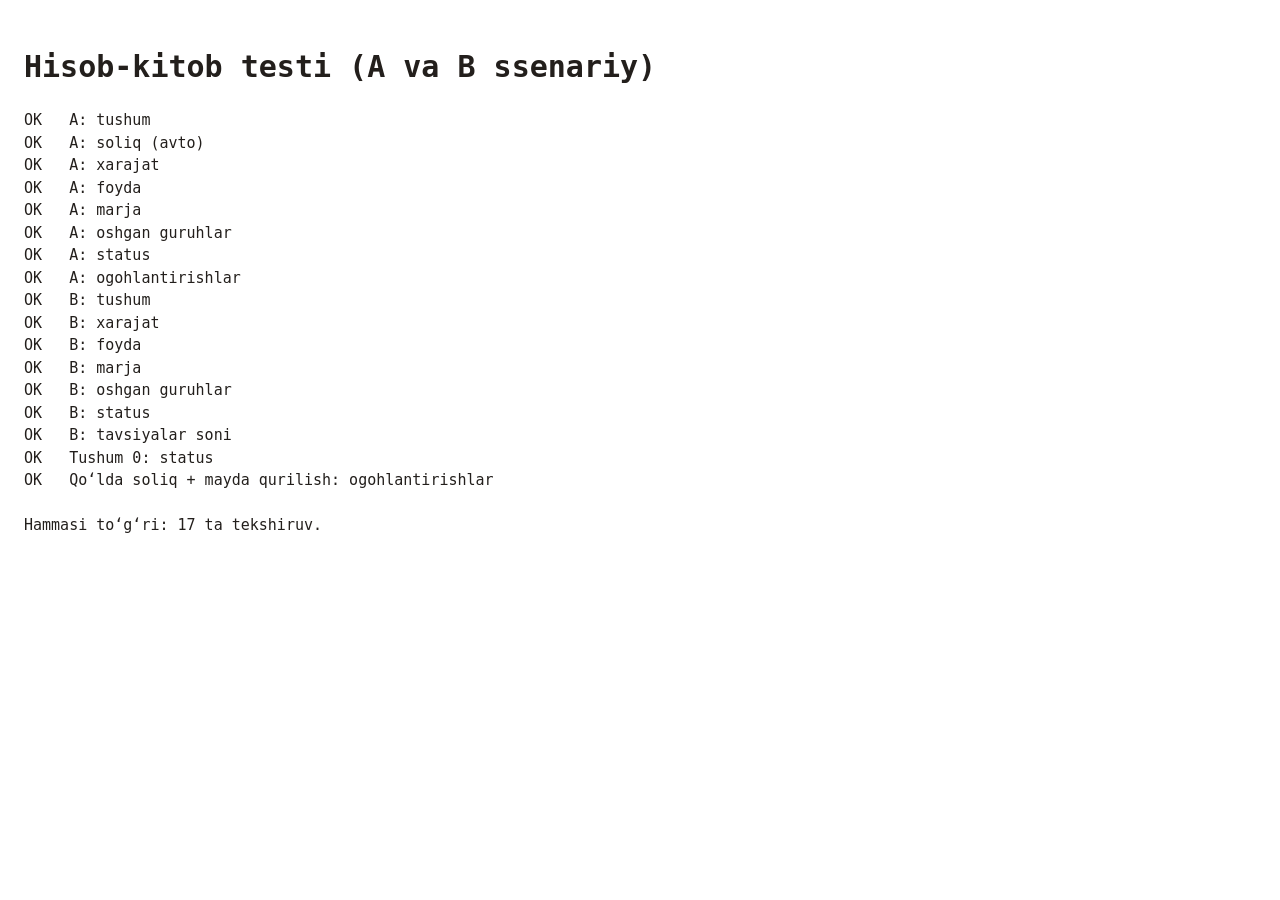
==== tests/hisob.test.html @ a819808a "Filial byudjeti sayti: so'rovnoma, hisob-kitob, PDF va Telegram - 15 ekranli so'rovnoma, natija va l" ====
<!doctype html>
<html lang="uz">
<head>
<meta charset="utf-8">
<meta name="viewport" content="width=device-width, initial-scale=1">
<title>Hisob-kitob testi</title>
<style>body{font:15px/1.5 monospace;padding:16px;color:#231F1C;background:#fff}</style>
</head>
<body>
<h1>Hisob-kitob testi (A va B ssenariy)</h1>
<pre id="natija">Tekshirilmoqda…</pre>
<script src="../app.js"></script>
<script src="hisob.test.js"></script>
</body>
</html>
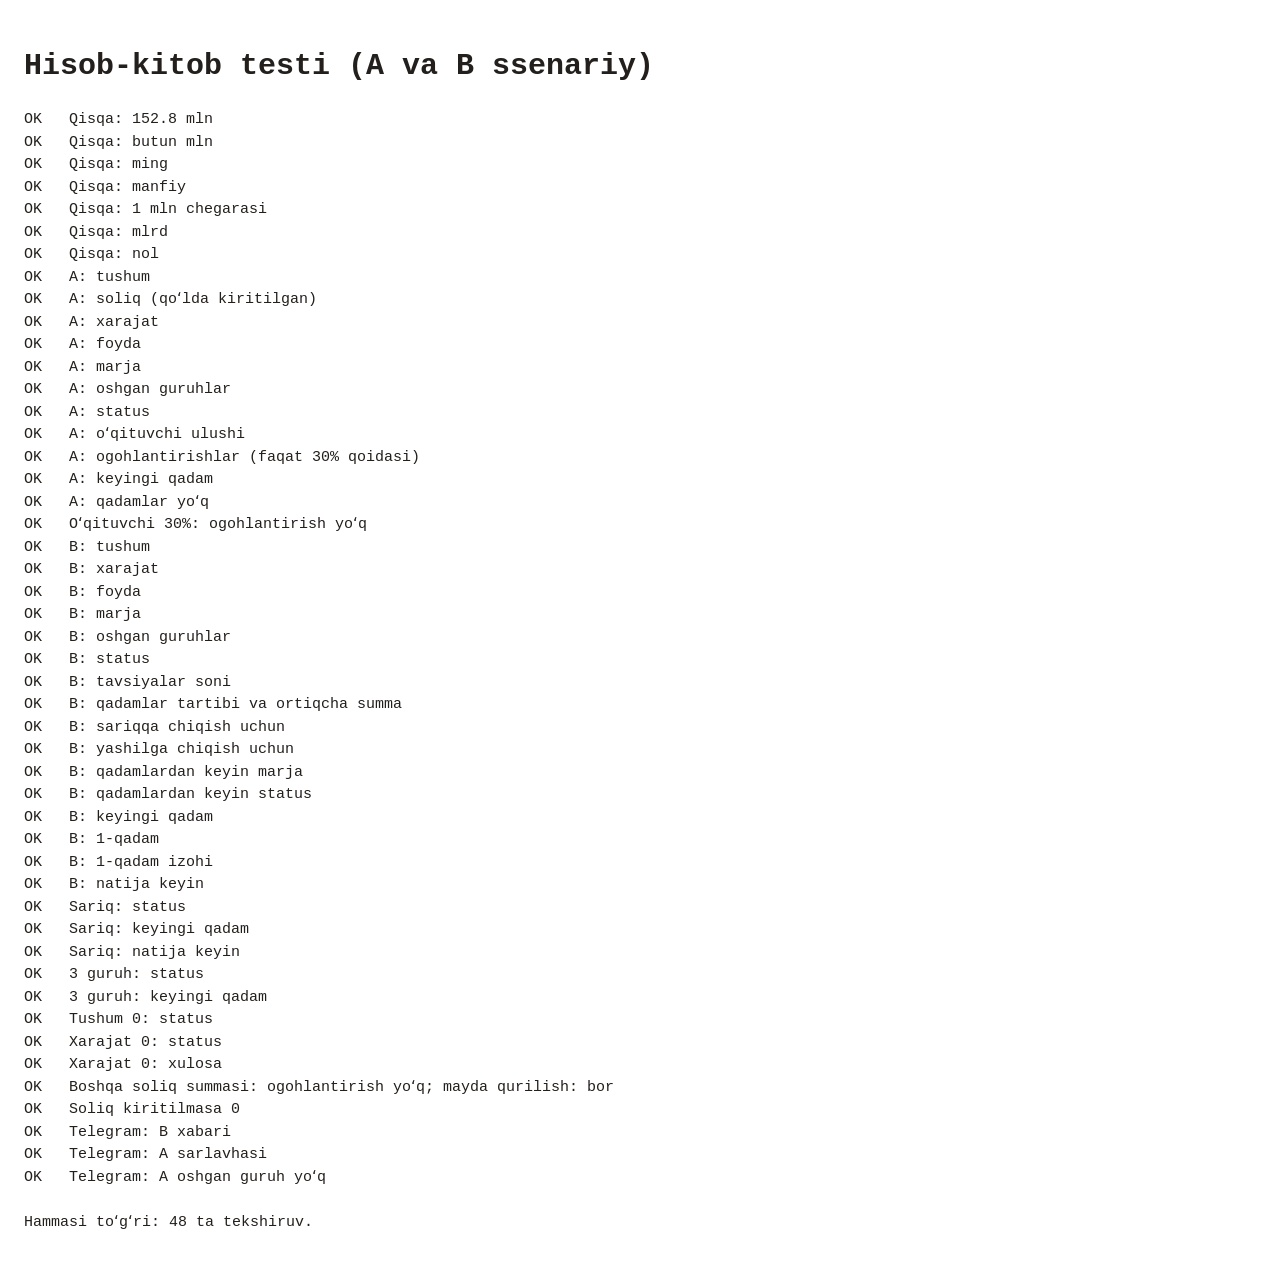
==== commit 46c42afa: "Natija va PDF yangi dizaynda: marja shkalasi, soʻmdagi qadamlar, meʼyor chiziqlari - Natija ekrani: " ====
--- a/tests/hisob.test.html
+++ b/tests/hisob.test.html
@@ -10,6 +10,7 @@
 <h1>Hisob-kitob testi (A va B ssenariy)</h1>
 <pre id="natija">Tekshirilmoqda…</pre>
 <script src="../app.js"></script>
+<script src="../telegram.js"></script>
 <script src="hisob.test.js"></script>
 </body>
 </html>
